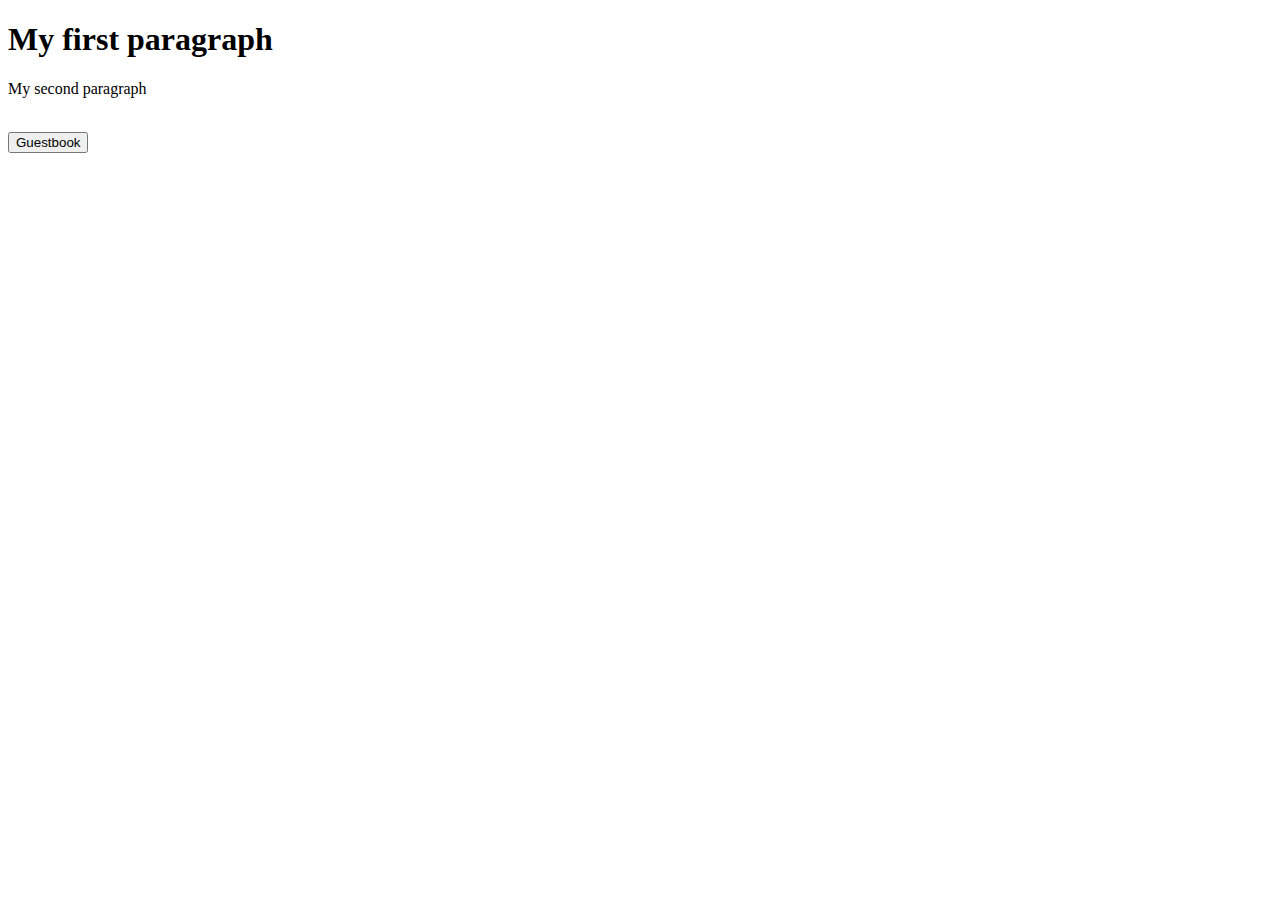
==== files/html/index.html @ 8f28c897 "changed filestructure for resource files" ====
<!DOCTYPE html>
<html lang="en">
<head>
    <base href="http://localhost:8080">
    <link rel="icon" href="data:,">
    <link rel="stylesheet" type="text/css" href="/files/css/index.css">
    <meta charset="UTF-8">
    <title>Index</title>
</head>
<body id="demo">
    <h1>My first paragraph</h1>
    <p>My second paragraph</p>
    <br>
    <form action="/files/html/visitors.html" method="get">
        <input type="submit" value="Guestbook">
    </form>
</body>
</html>
---- files/css/index.css ----
body {
    background-color: lightblue;
}

h1 {
    color: white;
    text-align: center;
}

p {
    font-family: verdana;
    font-size: 20px;
}
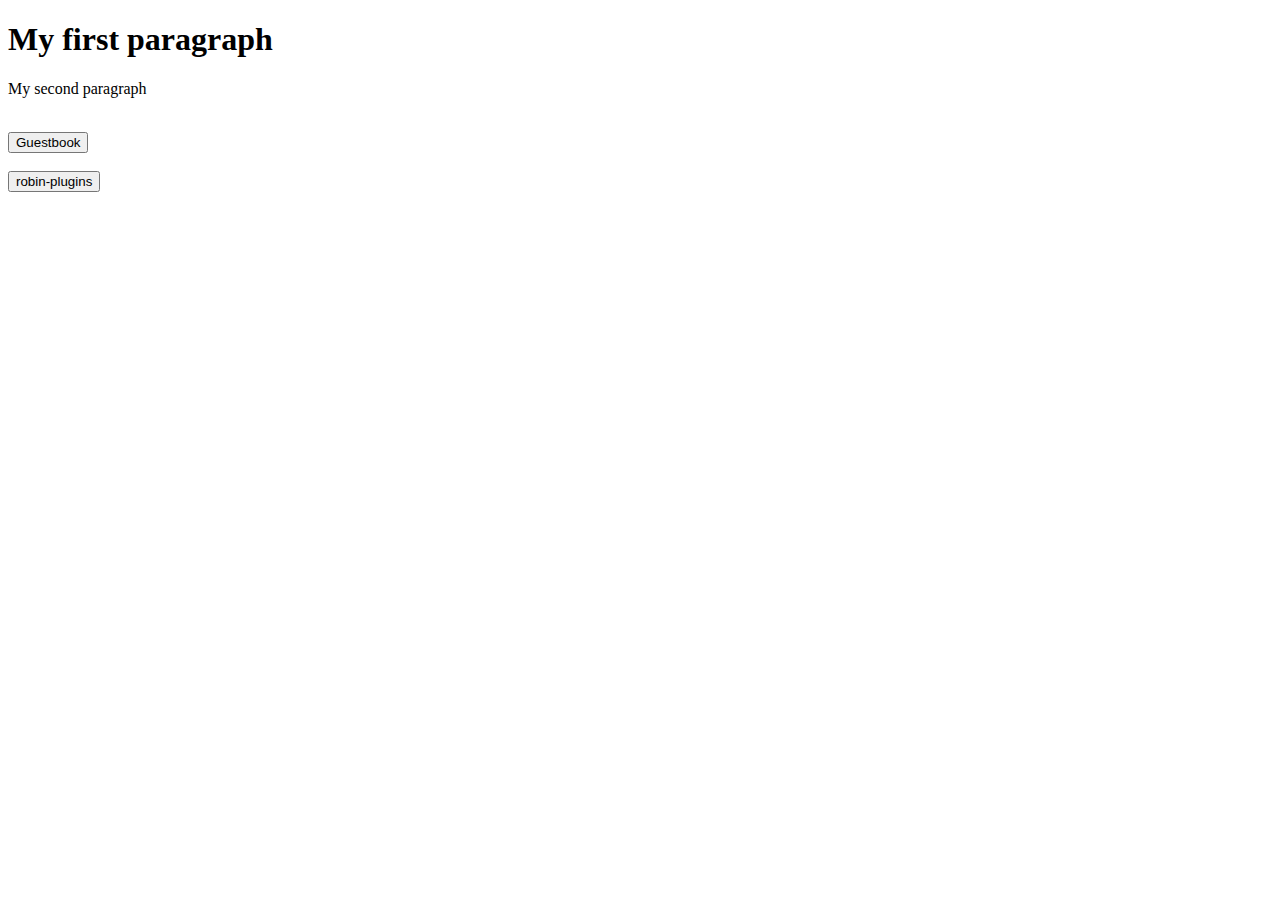
==== commit 0f5ee1ea: "add plugins and necessary code updates" ====
--- a/files/html/index.html
+++ b/files/html/index.html
@@ -14,5 +14,9 @@
     <form action="/files/html/visitors.html" method="get">
         <input type="submit" value="Guestbook">
     </form>
+<br>
+<form action="files/html/postDemo.html">
+    <input type="submit" value="robin-plugins" />
+</form>
 </body>
 </html>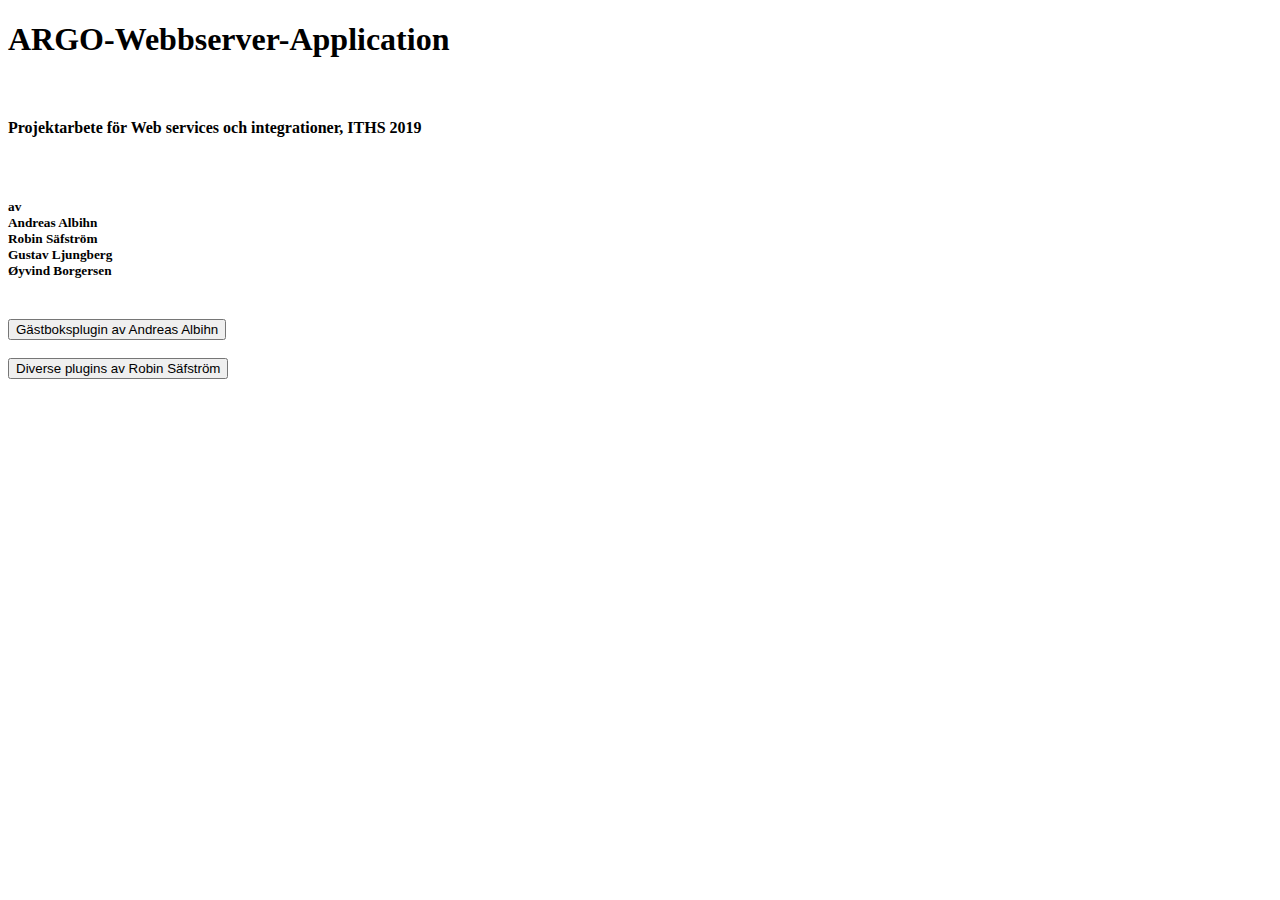
==== commit 562ef310: "Final fixes before submit" ====
--- a/files/html/index.html
+++ b/files/html/index.html
@@ -8,15 +8,21 @@
     <title>Index</title>
 </head>
 <body id="demo">
-    <h1>My first paragraph</h1>
-    <p>My second paragraph</p>
+    <h1>ARGO-Webbserver-Application</h1>
+    <br>
+        <h4>Projektarbete för Web services och integrationer, ITHS 2019</h4><br>
+        <h5>av<br>
+        Andreas Albihn<br>
+        Robin Säfström<br>
+        Gustav Ljungberg<br>
+        Øyvind Borgersen</h5>
     <br>
     <form action="/files/html/visitors.html" method="get">
-        <input type="submit" value="Guestbook">
+        <input type="submit" value="Gästboksplugin av Andreas Albihn">
     </form>
 <br>
 <form action="files/html/postDemo.html">
-    <input type="submit" value="robin-plugins" />
+    <input type="submit" value="Diverse plugins av Robin Säfström" />
 </form>
 </body>
 </html>--- a/files/css/index.css
+++ b/files/css/index.css
@@ -4,7 +4,6 @@
 
 h1 {
     color: white;
-    text-align: center;
 }
 
 p {
